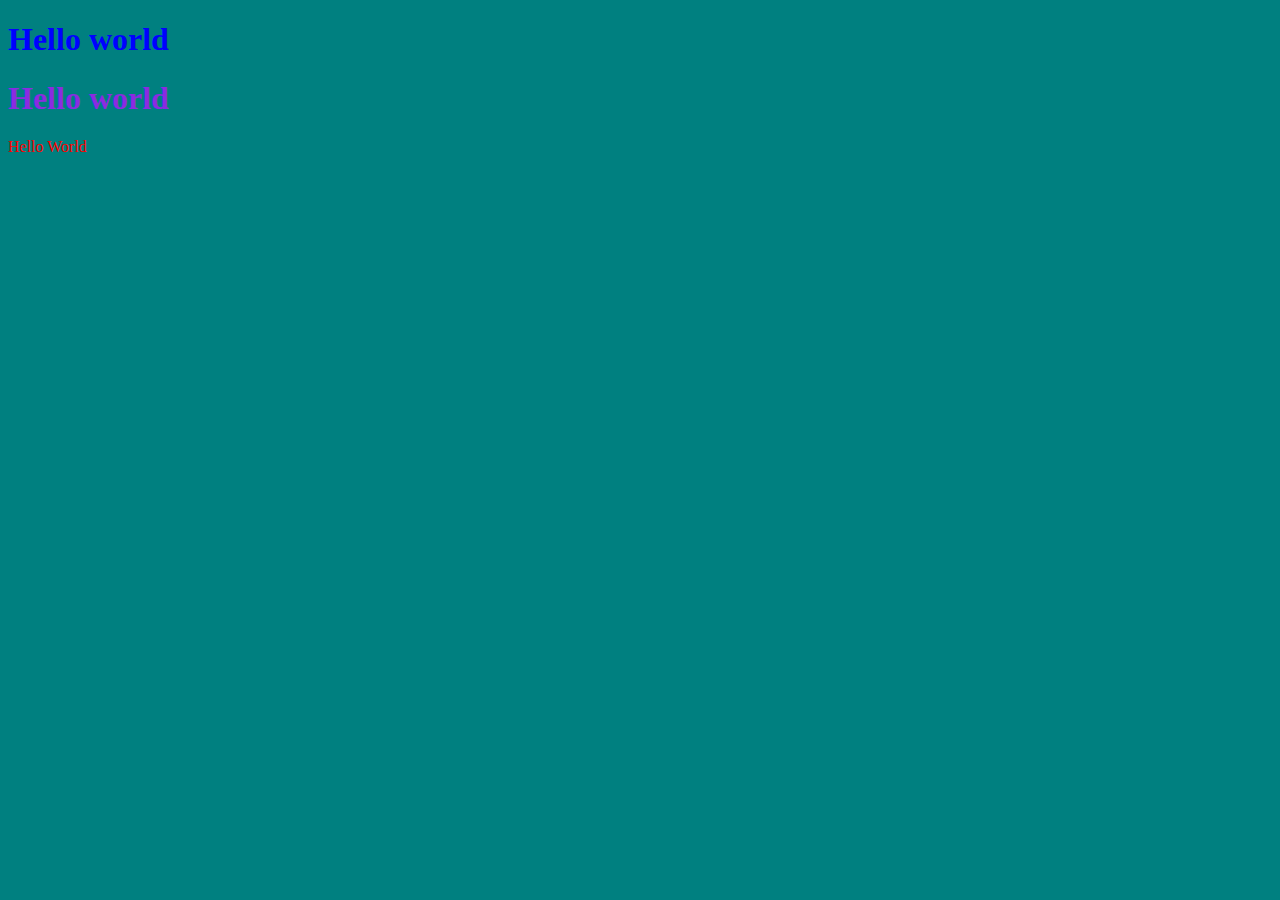
==== index.html @ bb282cc8 "start CSS Basic" ====
<!DOCTYPE html>
<html>
<head>
<!--External Style CSS-->
    <link rel="stylesheet" href="style.css">
<!--Internal Style CSS-->
      <style>
      body {background-color:teal;}
      h1   {color: blue;}
      p    {color: red;}
      
      </style>


</head>

<body>

<h1>Hello world</h1>
<!--inline style CSS-->
<h1 style="color:blueviolet;">Hello world</h1>
<p>Hello World</p>




</body>
</html>
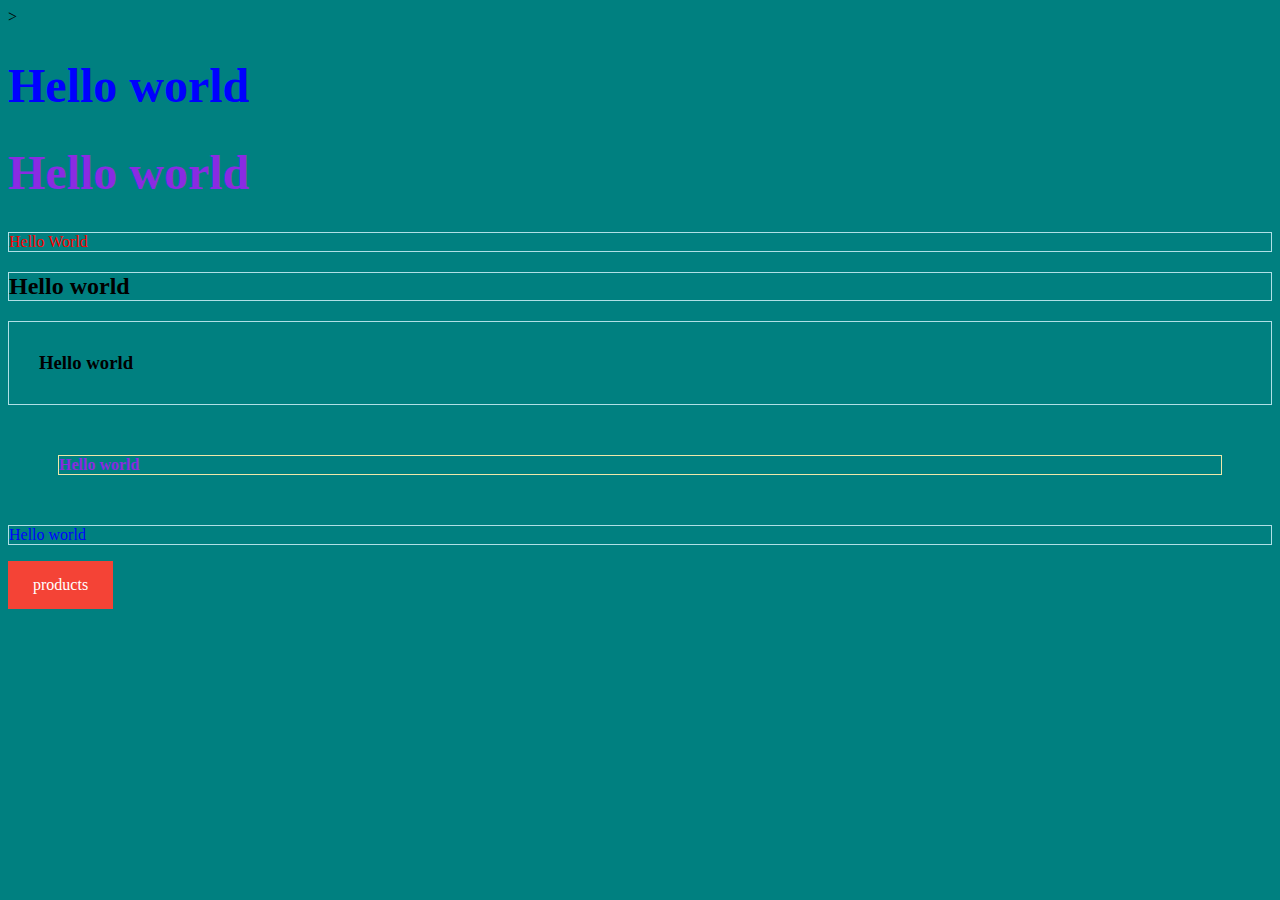
==== commit d761aded: "Update CSS Style" ====
--- a/index.html
+++ b/index.html
@@ -1,15 +1,32 @@
 <!DOCTYPE html>
 <html>
 <head>
+    <title>index</title>
 <!--External Style CSS-->
-    <link rel="stylesheet" href="style.css">
+    <!--link rel="stylesheet" href="https://oldmancss.com/html/styles.css">แบบยาวดึงไฟล์-->
+    <!--link rel="stylesheet" href="/html/styles.css"-->
+    <link rel="stylesheet" href="styles.css">
 <!--Internal Style CSS-->
       <style>
       body {background-color:teal;}
-      h1   {color: blue;}
+      h1   {
+          color: blue;
+          font-family:fantasy;
+          font-size: 300%;
+          }
       p    {color: red;}
-      
-      </style>
+      h2 {border:1px solid powderblue;}
+
+      h3 {
+          border: 1px solid powderblue;
+          padding: 30px;
+         }
+      h4 {
+          border: 1px solid palegoldenrod;
+          margin: 50px;
+         }
+          
+      </style> <!--CSS fonts--><!--CSS Border--><!--CSS Padding-->>
 
 
 </head>
@@ -20,8 +37,11 @@
 <!--inline style CSS-->
 <h1 style="color:blueviolet;">Hello world</h1>
 <p>Hello World</p>
-
-
+<h2>Hello world</h2>
+<h3>Hello world</h3>
+<h4 id="s001">Hello world</h4> <!--the id Attribute ประกาศ id-->
+<p class="er">Hello world</p>
+<a href="products.html">products</a>
 
 
 </body>
--- a/styles.css
+++ b/styles.css
@@ -0,0 +1,50 @@
+p {
+      border: 1px solid powderblue;
+
+}
+
+#s001 {
+      color: blueviolet;
+}
+
+p.er {
+      color:blue;
+}
+/*ทดสอบ ใส่สีลิงค์ ใน CSS*/
+a:link {
+      color: green;
+      background-color: transparent;
+      text-decoration: none;
+    }
+    
+    a:visited {
+      color: pink;
+      background-color: transparent;
+      text-decoration: none;
+    }
+    
+    a:hover {
+      color: red;
+      background-color: transparent;
+      text-decoration: underline;
+    }
+    
+    a:active {
+      color: yellow;
+      background-color: transparent;
+      text-decoration: underline;
+    }
+
+    a:link, a:visited {
+      background-color: #f44336;
+      color: white;
+      padding: 15px 25px;
+      text-align: center;
+      text-decoration: none;
+      display: inline-block;
+    }
+    
+    a:hover, a:active {
+      background-color: red;
+    }
+    